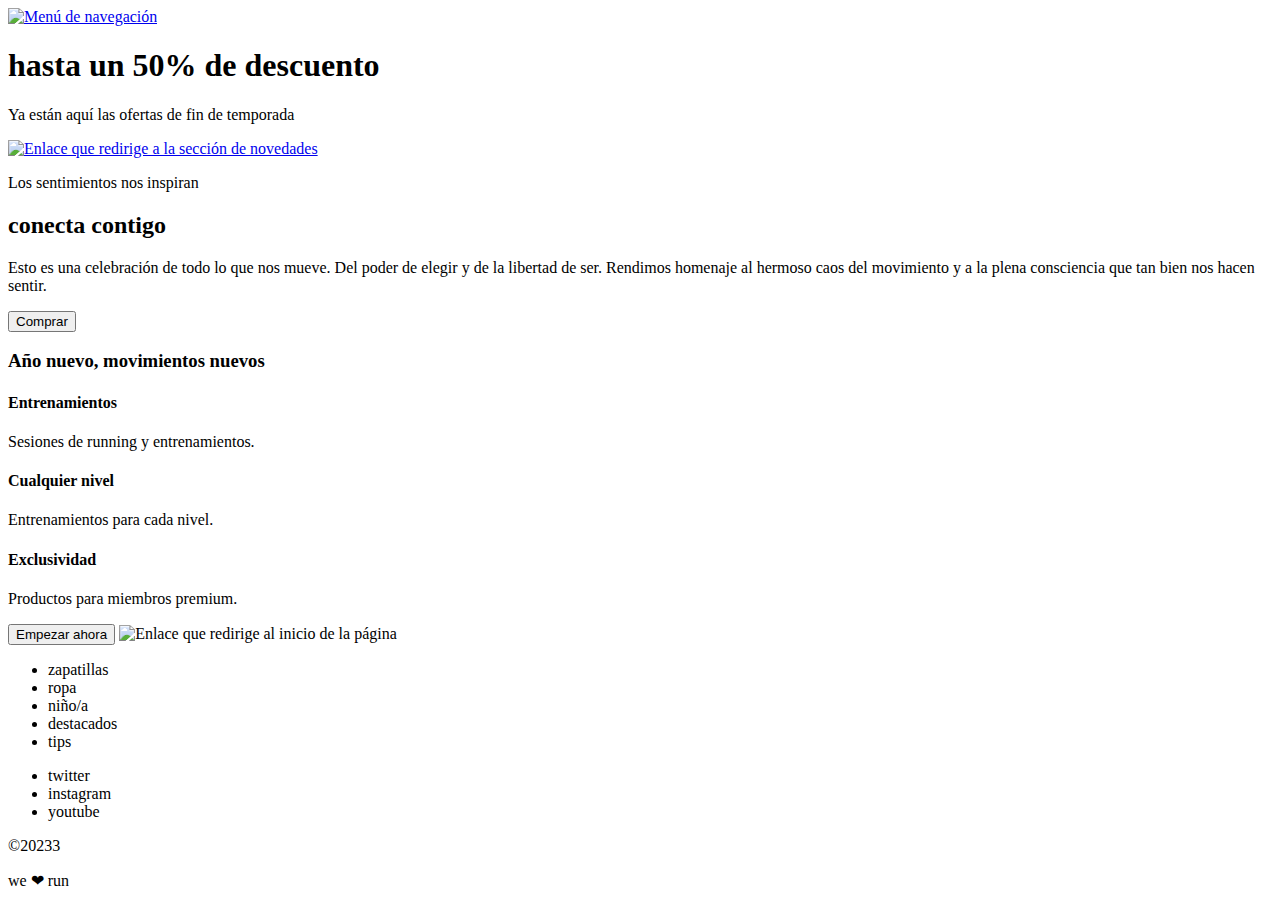
==== src/html/index.html @ 4cb88426 "Non functional" ====
<!DOCTYPE html>
<html lang="es">
  <head>
    <meta charset="UTF-8" />
    <meta name="viewport" content="width=device-width, initial-scale=1" />
    <title>Ejercicio evaluación 1</title>
    <link rel="preconnect" href="https://fonts.googleapis.com">
    <link rel="preconnect" href="https://fonts.gstatic.com" crossorigin>
    <link href="https://fonts.googleapis.com/css2?family=Roboto+Slab:wght@700&family=Roboto:wght@400;500&display=swap" rel="stylesheet">
    <link rel="stylesheet" href="./assets/css/main.css" />
    <link rel="icon" href="./assets/images/favicon.png" />
  </head>

  <body>
      <!-- <include src="./partials/header.html"></include>
      <include src="./partials/main.html"></include>
      <include src="./partials/footer.html"></include>
    <script src="./assets/js/main.js"></script> -->

    <header class="header">

      <nav>
        <a href="https://adalab.es">
        <img class="header_menu" src="./assets/images/ico-menu.svg" alt="Menú de navegación"></a>
      </nav>

      <section class="header_container">

        <h1 class="header_title">hasta un 50% de descuento</h1>

        <p class="header_text">Ya están aquí las ofertas de fin de temporada</p>

        <a href="#section-2">

          <div>
            <img class="scroll-down" src="./assets/images/ico-scroll-down.svg" alt="Enlace que redirige a la sección de novedades">
          </div>

        </a>

      </section>

      </header>

      <main>

          <section class="section1">

              <p class="section1_subtitle">Los sentimientos nos inspiran</p>

            <h2 class="section1_title">conecta contigo</h2>

              <p class="section1_text">Esto es una celebración de todo lo que nos mueve. Del poder de elegir y de la libertad de ser. Rendimos homenaje al hermoso caos del movimiento y a la plena consciencia que tan bien nos hacen sentir.</p>

            <button>Comprar</button>

          </section>

          <section class="section-2">

            <h3>Año nuevo, movimientos nuevos</h3>

                <article>
                  <h4>Entrenamientos</h4>
                    <p>Sesiones de running y entrenamientos.</p>
                </article>

                <article>
                  <h4>Cualquier nivel</h4>
                    <p>Entrenamientos  para cada nivel.</p>
                </article>

                <article>
                  <h4>Exclusividad</h4>
                    <p>Productos para miembros premium.</p>
                </article>

                <button>Empezar ahora</button>

                <img src="./assets/images/ico-arrow.svg" alt="Enlace que redirige al inicio de la página">

          </section>
      </main>

      <footer>
        <nav>
          <ul>
            <li>zapatillas</li>
            <li>ropa</li>
            <li>niño/a</li>
            <li>destacados</li>
            <li>tips</li>

          </ul>
        </nav>

        <nav>
          <ul>
            <li>twitter</li>
            <li>instagram</li>
            <li>youtube</li>
          </ul>
      </nav>

      <article>
        <p>&copy;20233</p>
        <p>we ❤︎ run </p>
      </article>

      </footer>
  </body>
</html>
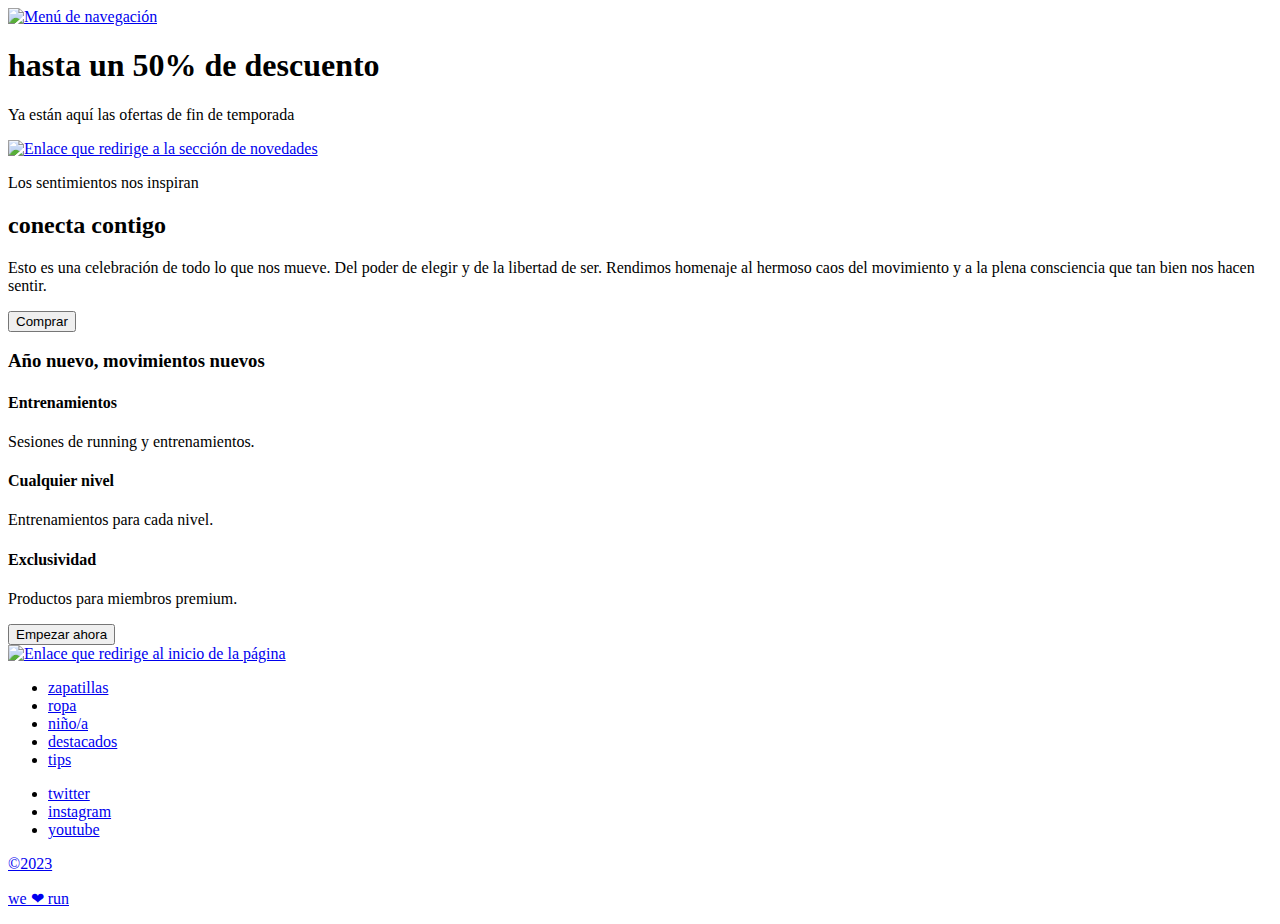
==== commit 16ded4f9: "Add mediaqueries" ====
--- a/src/html/index.html
+++ b/src/html/index.html
@@ -17,20 +17,20 @@
       <include src="./partials/footer.html"></include>
     <script src="./assets/js/main.js"></script> -->
 
-    <header class="header">
+    <header class="header" id="header">
 
-      <nav>
+      <nav class="header_menu">
         <a href="https://adalab.es">
-        <img class="header_menu" src="./assets/images/ico-menu.svg" alt="Menú de navegación"></a>
+          <img src="./assets/images/ico-menu.svg" alt="Menú de navegación">
+        </a>
       </nav>
 
-      <section class="header_container">
+      <section class="header_hero">
 
         <h1 class="header_title">hasta un 50% de descuento</h1>
 
         <p class="header_text">Ya están aquí las ofertas de fin de temporada</p>
-
-        <a href="#section-2">
+        <a href="#section2">
 
           <div>
             <img class="scroll-down" src="./assets/images/ico-scroll-down.svg" alt="Enlace que redirige a la sección de novedades">
@@ -52,60 +52,64 @@
 
               <p class="section1_text">Esto es una celebración de todo lo que nos mueve. Del poder de elegir y de la libertad de ser. Rendimos homenaje al hermoso caos del movimiento y a la plena consciencia que tan bien nos hacen sentir.</p>
 
-            <button>Comprar</button>
+            <button class="section1_buttom">Comprar</button>
 
           </section>
 
-          <section class="section-2">
-
-            <h3>Año nuevo, movimientos nuevos</h3>
+          <section class="section2" id="section2">
+            <h3 class="section2_title">Año nuevo, movimientos nuevos</h3>
 
                 <article>
-                  <h4>Entrenamientos</h4>
-                    <p>Sesiones de running y entrenamientos.</p>
+                  <h4 class="section2_subtitle">Entrenamientos</h4>
+                    <p class="section2_text">Sesiones de running y entrenamientos.</p>
                 </article>
 
                 <article>
-                  <h4>Cualquier nivel</h4>
-                    <p>Entrenamientos  para cada nivel.</p>
+                  <h4 class="section2_subtitle">Cualquier nivel</h4>
+                    <p class="section2_text">Entrenamientos  para cada nivel.</p>
                 </article>
 
                 <article>
-                  <h4>Exclusividad</h4>
-                    <p>Productos para miembros premium.</p>
+                  <h4 class="section2_subtitle">Exclusividad</h4>
+                    <p class="section2_text">Productos para miembros premium.</p>
                 </article>
 
-                <button>Empezar ahora</button>
-
-                <img src="./assets/images/ico-arrow.svg" alt="Enlace que redirige al inicio de la página">
+                <button class="section2_buttom">Empezar ahora</button>
 
           </section>
+
       </main>
 
-      <footer>
-        <nav>
+        <a class="arrow" href="#header">
+          <div class="arrow_buttom">
+                <img class="arrow_img"
+                src="./assets/images/ico-arrow.svg" alt="Enlace que redirige al inicio de la página">
+          </div>
+        </a>
+
+      <footer class="footer">
+        <nav class="footer_links">
           <ul>
-            <li>zapatillas</li>
-            <li>ropa</li>
-            <li>niño/a</li>
-            <li>destacados</li>
-            <li>tips</li>
-
+            <li class="footer_links"><a href="https://adalab.es">zapatillas</li>
+            <li><a href="https://adalab.es">ropa</li>
+            <li><a href="https://adalab.es">niño/a</li>
+            <li><a href="https://adalab.es">destacados</li>
+            <li><a href="https://adalab.es">tips</li>
           </ul>
         </nav>
 
-        <nav>
+        <nav class="footer_links">
           <ul>
-            <li>twitter</li>
-            <li>instagram</li>
-            <li>youtube</li>
+            <li><a href="https://adalab.es">twitter</li>
+            <li><a href="https://adalab.es">instagram</li>
+            <li><a href="https://adalab.es">youtube</li>
           </ul>
-      </nav>
+        </nav>
 
-      <article>
-        <p>&copy;20233</p>
+      <div class="copy">
+        <p>&copy;2023</p>
         <p>we ❤︎ run </p>
-      </article>
+      </div>
 
       </footer>
   </body>
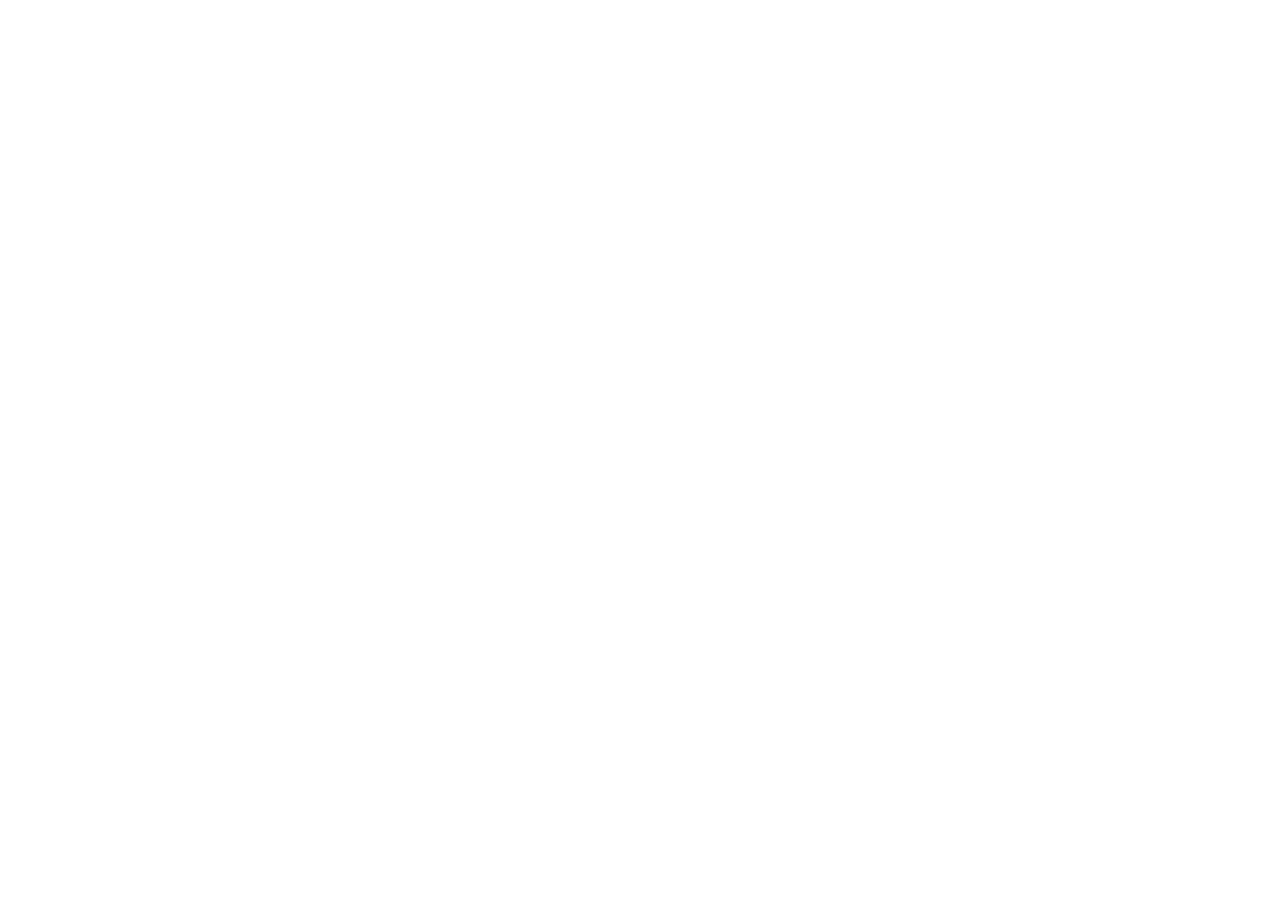
==== commit 1357ee62: "Add partials" ====
--- a/src/html/index.html
+++ b/src/html/index.html
@@ -12,105 +12,10 @@
   </head>
 
   <body>
-      <!-- <include src="./partials/header.html"></include>
+      <include src="./partials/header.html"></include>
       <include src="./partials/main.html"></include>
+      <include src="./partials/arrow-buttom.html"></include>
       <include src="./partials/footer.html"></include>
-    <script src="./assets/js/main.js"></script> -->
+  </body>
 
-    <header class="header" id="header">
-
-      <nav class="header_menu">
-        <a href="https://adalab.es">
-          <img src="./assets/images/ico-menu.svg" alt="Menú de navegación">
-        </a>
-      </nav>
-
-      <section class="header_hero">
-
-        <h1 class="header_title">hasta un 50% de descuento</h1>
-
-        <p class="header_text">Ya están aquí las ofertas de fin de temporada</p>
-        <a href="#section2">
-
-          <div>
-            <img class="scroll-down" src="./assets/images/ico-scroll-down.svg" alt="Enlace que redirige a la sección de novedades">
-          </div>
-
-        </a>
-
-      </section>
-
-      </header>
-
-      <main>
-
-          <section class="section1">
-
-              <p class="section1_subtitle">Los sentimientos nos inspiran</p>
-
-            <h2 class="section1_title">conecta contigo</h2>
-
-              <p class="section1_text">Esto es una celebración de todo lo que nos mueve. Del poder de elegir y de la libertad de ser. Rendimos homenaje al hermoso caos del movimiento y a la plena consciencia que tan bien nos hacen sentir.</p>
-
-            <button class="section1_buttom">Comprar</button>
-
-          </section>
-
-          <section class="section2" id="section2">
-            <h3 class="section2_title">Año nuevo, movimientos nuevos</h3>
-
-                <article>
-                  <h4 class="section2_subtitle">Entrenamientos</h4>
-                    <p class="section2_text">Sesiones de running y entrenamientos.</p>
-                </article>
-
-                <article>
-                  <h4 class="section2_subtitle">Cualquier nivel</h4>
-                    <p class="section2_text">Entrenamientos  para cada nivel.</p>
-                </article>
-
-                <article>
-                  <h4 class="section2_subtitle">Exclusividad</h4>
-                    <p class="section2_text">Productos para miembros premium.</p>
-                </article>
-
-                <button class="section2_buttom">Empezar ahora</button>
-
-          </section>
-
-      </main>
-
-        <a class="arrow" href="#header">
-          <div class="arrow_buttom">
-                <img class="arrow_img"
-                src="./assets/images/ico-arrow.svg" alt="Enlace que redirige al inicio de la página">
-          </div>
-        </a>
-
-      <footer class="footer">
-        <nav class="footer_links">
-          <ul>
-            <li class="footer_links"><a href="https://adalab.es">zapatillas</li>
-            <li><a href="https://adalab.es">ropa</li>
-            <li><a href="https://adalab.es">niño/a</li>
-            <li><a href="https://adalab.es">destacados</li>
-            <li><a href="https://adalab.es">tips</li>
-          </ul>
-        </nav>
-
-        <nav class="footer_links">
-          <ul>
-            <li><a href="https://adalab.es">twitter</li>
-            <li><a href="https://adalab.es">instagram</li>
-            <li><a href="https://adalab.es">youtube</li>
-          </ul>
-        </nav>
-
-      <div class="copy">
-        <p>&copy;2023</p>
-        <p>we ❤︎ run </p>
-      </div>
-
-      </footer>
-  </body>
 </html>
